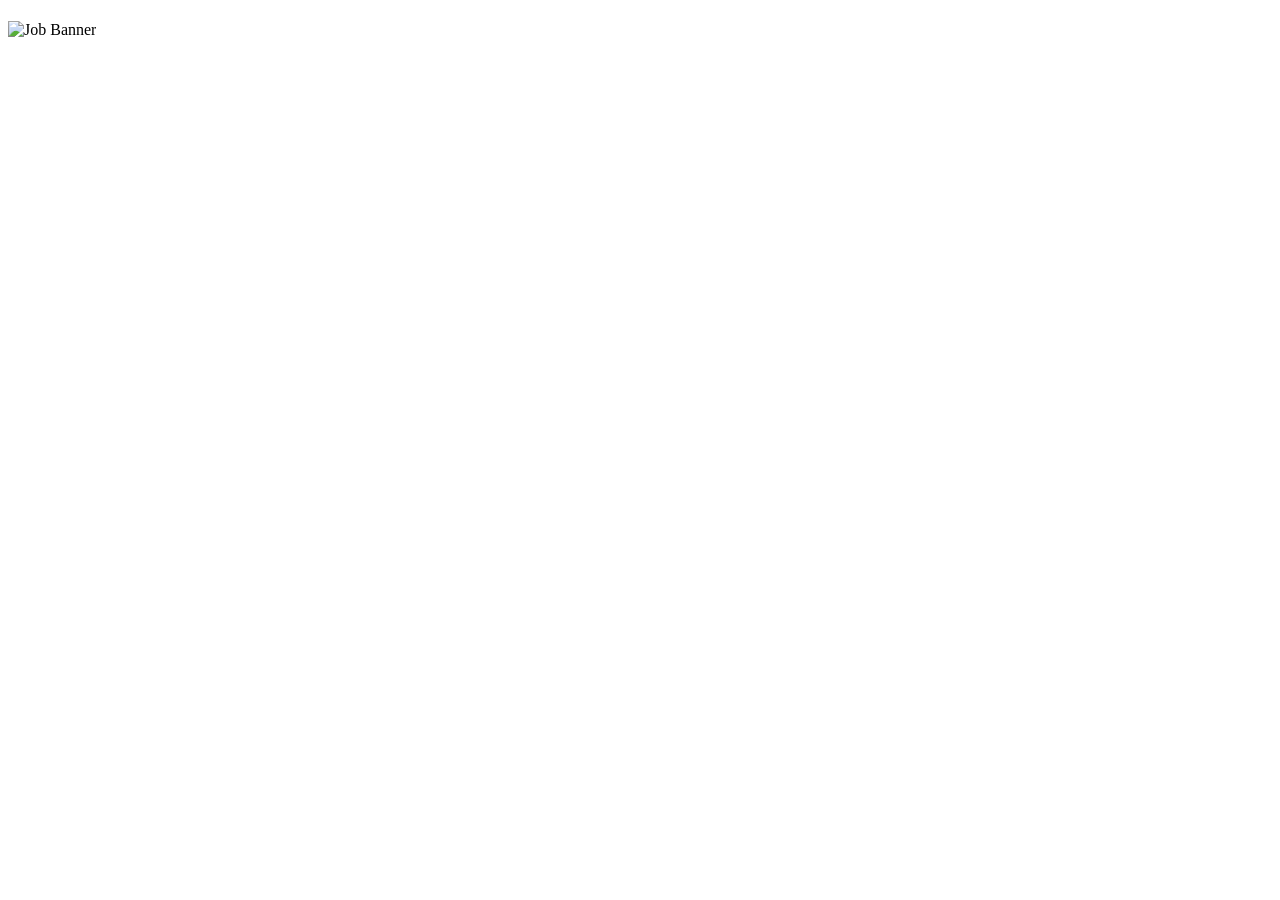
==== index.html @ 1fe6c015 "Create index.html" ====
<!DOCTYPE html>
<html lang="english">
<head>
  <meta charset="UTF-8">
  <meta name="viewport" content="width=device-width, initial-scale=1.0">
  <title id="page-title">Job Portal</title>
  <link rel="stylesheet" href="style.css">
</head>
<body>

  <header id="main-header">
    <h1 id="site-title-text"></h1>
  </header>

  <main class="container">
    <div class="job-card">
      <img id="job-img" src="" alt="Job Banner">
      <h2 id="job-title"></h2>
      <p id="company-name" class="company"></p>
      <p id="job-desc"></p>
      
      <a id="apply-btn" href="#" target="_blank" class="btn-apply"></a>
    </div>
  </main>

  <script src="config.js"></script>
  <script src="script.js"></script>
</body>
</html>
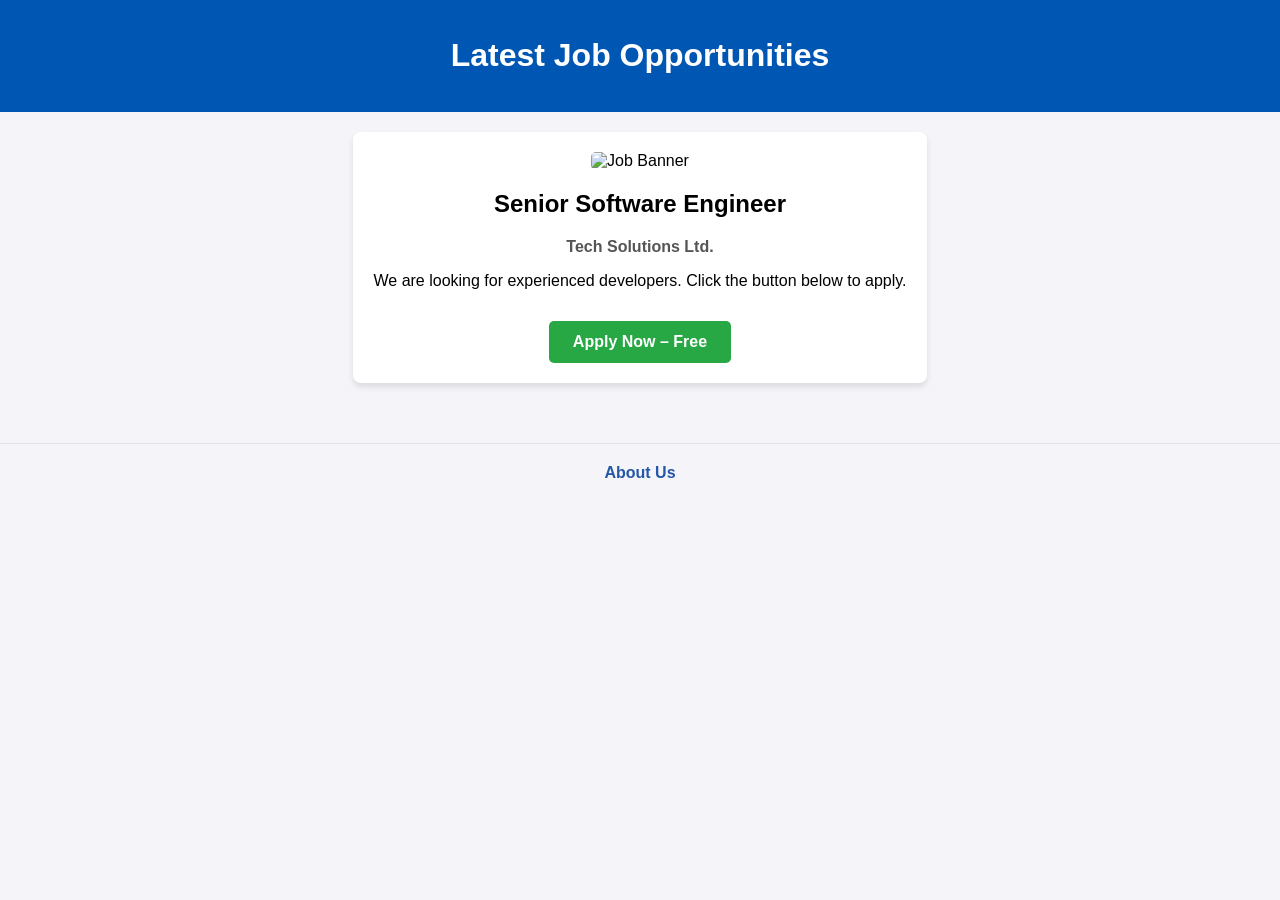
==== commit 164863e3: "Update index.html" ====
--- a/index.html
+++ b/index.html
@@ -25,5 +25,8 @@
 
   <script src="config.js"></script>
   <script src="script.js"></script>
+<footer style="text-align: center; padding: 20px; margin-top: 40px; border-top: 1px solid #e4e2e0;">
+    <a href="about.html" style="color: #2557a7; text-decoration: none; font-weight: bold;">About Us</a>
+  </footer>
 </body>
 </html>
--- a/style.css
+++ b/style.css
@@ -0,0 +1,8 @@
+body { font-family: Arial, sans-serif; margin: 0; background-color: #f4f4f9; }
+header { color: white; text-align: center; padding: 1rem; }
+.container { display: flex; justify-content: center; padding: 20px; }
+.job-card { background: white; padding: 20px; border-radius: 8px; max-width: 600px; box-shadow: 0 4px 6px rgba(0,0,0,0.1); text-align: center; }
+.job-card img { width: 100%; border-radius: 5px; }
+.company { font-weight: bold; color: #555; }
+.btn-apply { display: inline-block; padding: 12px 24px; background-color: #28a745; color: white; text-decoration: none; border-radius: 5px; margin-top: 15px; font-size: 16px; font-weight: bold; }
+.btn-apply:hover { background-color: #218838; }
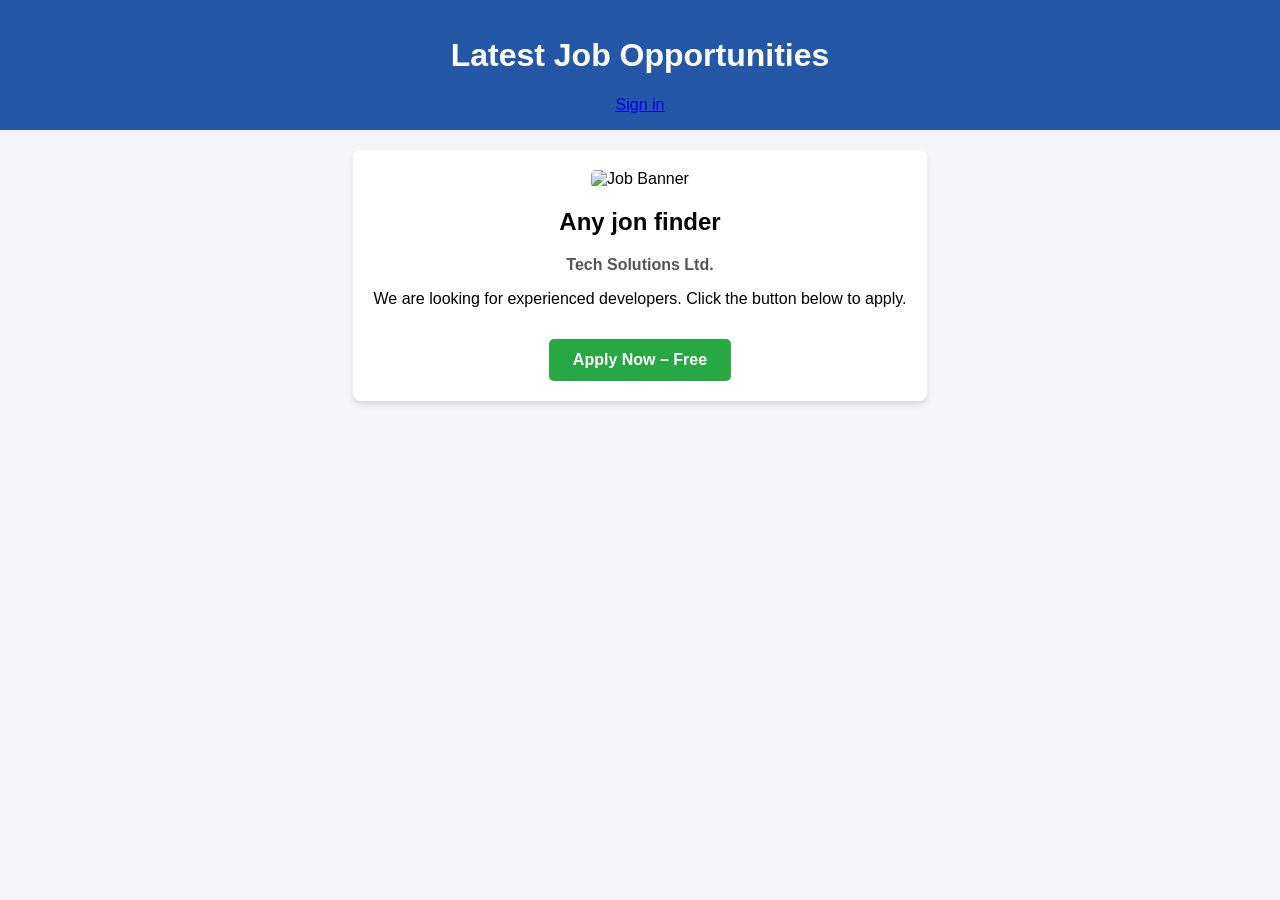
==== commit f495ea66: "Update index.html" ====
--- a/index.html
+++ b/index.html
@@ -1,5 +1,5 @@
 <!DOCTYPE html>
-<html lang="english">
+<html lang="bn">
 <head>
   <meta charset="UTF-8">
   <meta name="viewport" content="width=device-width, initial-scale=1.0">
@@ -8,8 +8,13 @@
 </head>
 <body>
 
-  <header id="main-header">
-    <h1 id="site-title-text"></h1>
+  <header id="main-header" class="header-container">
+    <div class="logo-area">
+      <h1 id="site-title-text"></h1>
+    </div>
+    <div class="auth-area">
+      <a id="signin-btn" href="#" class="btn-signin">Sign in</a>
+    </div>
   </header>
 
   <main class="container">
@@ -25,8 +30,5 @@
 
   <script src="config.js"></script>
   <script src="script.js"></script>
-<footer style="text-align: center; padding: 20px; margin-top: 40px; border-top: 1px solid #e4e2e0;">
-    <a href="about.html" style="color: #2557a7; text-decoration: none; font-weight: bold;">About Us</a>
-  </footer>
 </body>
 </html>
